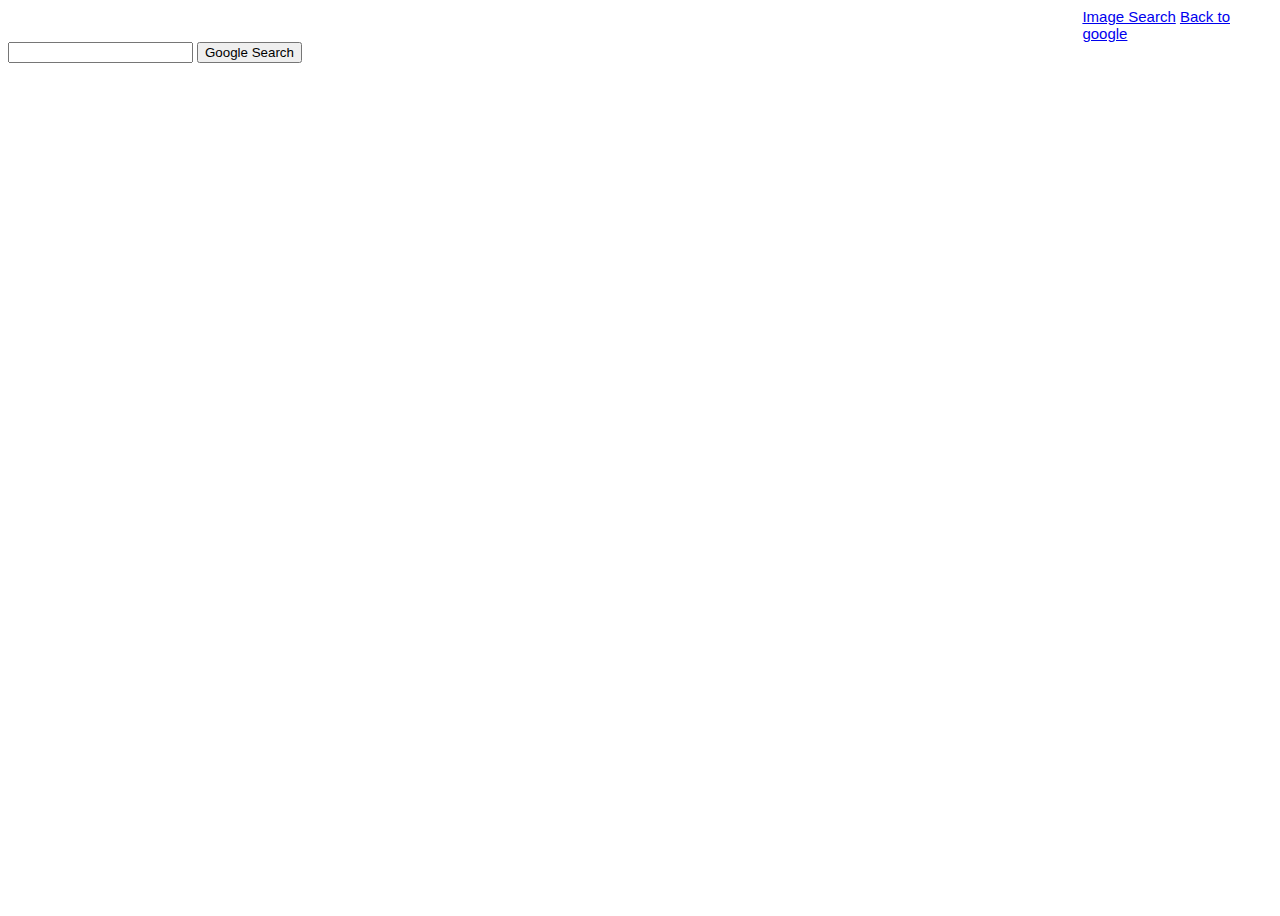
==== advanced.html @ 1f3944aa "Worked on aligning the search bar and the button and also moved the images and advanced search secti" ====
<!DOCTYPE html>
<html lang="en">
<head>
    <meta charset="UTF-8">
    <meta name="viewport" content="width=device-width, initial-scale=1.0">
    <link rel="stylesheet" href="styles.css">
    <title>Search</title>
</head>
<body>
    <div id="alternative">
        <a href="imagesearch.html">Image Search</a>
        <a href="index.html">Back to google</a>
    </div>

    <form action="https://www.google.com/search">
        <input type="text" name="q">
        <input type="submit" value="Google Search">
    </form>
</body>
</html>
---- styles.css ----
body {
    height: 100vh;

}
#alternative{
    font-size:15px;
    font-family:sans-serif;
    text-decoration:none;
    margin-left:85%;
}
#searchbar{
    margin:auto;
    width:30vw;
    height:6vh;

    border-radius:30px;
   
  
}
#searchformbar{
    margin:auto;
    padding-left:40%;
    padding-top:20%;
    height:90%;
    width:100%;


}
#searchformbut{
    margin:auto;
    padding-left:50%;
    padding-top:1%;
    height:90%;
    width:100%;
    


}
#form{
    display:grid;
    grid-column-gap:20px;
    grid-row-gap:10px;
    grid-row: auto;
   
}
#button{
    width:10vw;
    border-radius:9px;
}
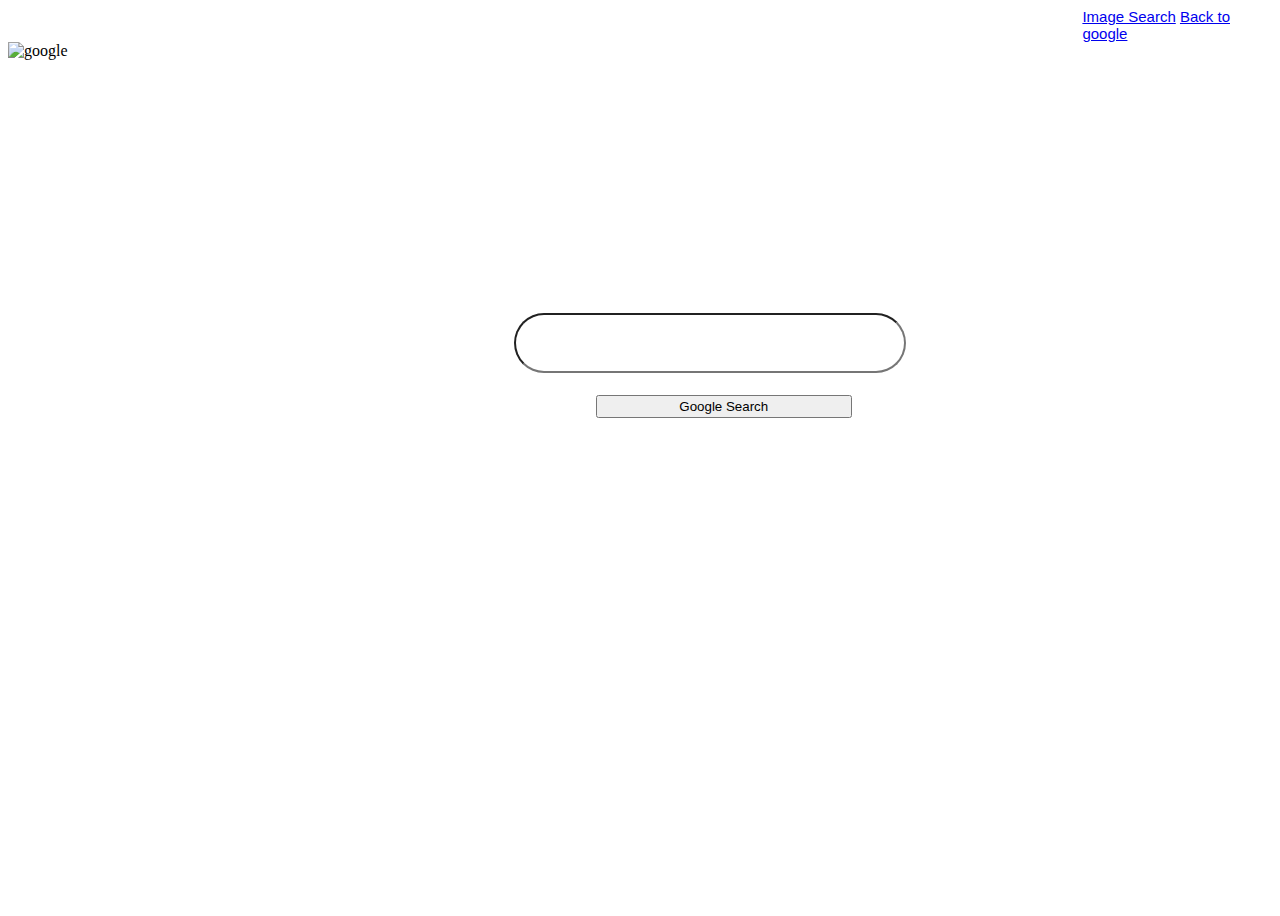
==== commit 28b7e496: "Added the google image but still have a lot to work on the grid scaling" ====
--- a/advanced.html
+++ b/advanced.html
@@ -11,10 +11,20 @@
         <a href="imagesearch.html">Image Search</a>
         <a href="index.html">Back to google</a>
     </div>
-
-    <form action="https://www.google.com/search">
-        <input type="text" name="q">
-        <input type="submit" value="Google Search">
-    </form>
+    <div>
+        <img src="C:\Users\Flavius\Code\Project-1-CS50x\images\pngwing.com.png" alt="google">
+    </div>
+    <div id="searchform">
+        <form  id ="form" action="https://www.google.com/search">
+            <div id="searchformbar">
+            <input id="searchbar" type="text" name="q">
+            </div>
+            
+            <div id="searchformbut">
+            <button><input id="button" type="submit" value="Google Search"></button>
+            </div>
+            
+        </form>
+        </div>
 </body>
 </html>--- a/styles.css
+++ b/styles.css
@@ -12,7 +12,7 @@
     margin:auto;
     width:30vw;
     height:6vh;
-
+    font-size:23px;
     border-radius:30px;
    
   
@@ -28,7 +28,7 @@
 }
 #searchformbut{
     margin:auto;
-    padding-left:50%;
+    padding-left:46.5%;
     padding-top:1%;
     height:90%;
     width:100%;
@@ -44,6 +44,16 @@
    
 }
 #button{
-    width:10vw;
-    border-radius:9px;
+    
+    border:none;
+}
+button{
+    width:20vw;
+}
+
+.google{
+    height:200px;
+    width:200px;
+    margin-left:27vw;
+
 }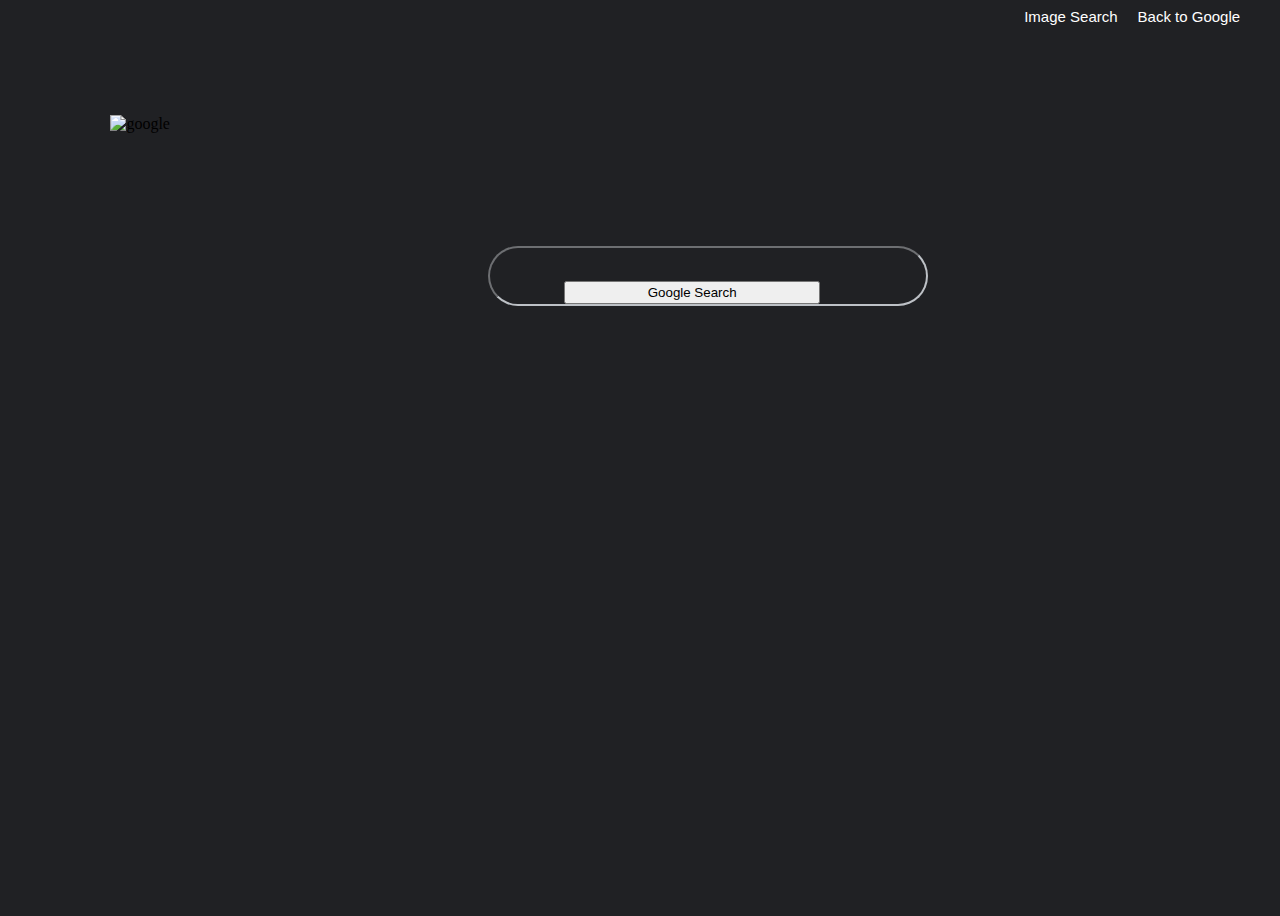
==== commit 2f04c063: "Set up Image Search" ====
--- a/advanced.html
+++ b/advanced.html
@@ -9,7 +9,7 @@
 <body>
     <div id="alternative">
         <a href="imagesearch.html">Image Search</a>
-        <a href="index.html">Back to google</a>
+        <a href="index.html">Back to Google</a>
     </div>
     <div>
         <img src="C:\Users\Flavius\Code\Project-1-CS50x\images\pngwing.com.png" alt="google">
--- a/styles.css
+++ b/styles.css
@@ -1,12 +1,15 @@
 body {
     height: 100vh;
+    background-color:#202124;
 
 }
 #alternative{
     font-size:15px;
     font-family:sans-serif;
     text-decoration:none;
-    margin-left:85%;
+    margin-left:80%;
+    display:flex;
+    gap:15px;
 }
 #searchbar{
     margin:auto;
@@ -14,13 +17,18 @@
     height:6vh;
     font-size:23px;
     border-radius:30px;
+    background-color: #202124;
+    color: white;
+    font-size:14px;
+    border-color:#bdc1c6;
+    padding-left:50px;
    
   
 }
 #searchformbar{
-    margin:auto;
-    padding-left:40%;
-    padding-top:20%;
+    padding-left:38%;
+    font-family:arial, sans-serif;
+    padding-top:9%;
     height:90%;
     width:100%;
 
@@ -28,10 +36,11 @@
 }
 #searchformbut{
     margin:auto;
-    padding-left:46.5%;
-    padding-top:1%;
+    padding-left:44%;
+    padding-top:4%;
     height:90%;
     width:100%;
+
     
 
 
@@ -40,7 +49,8 @@
     display:grid;
     grid-column-gap:20px;
     grid-row-gap:10px;
-    grid-row: auto;
+    grid-template-rows:33% 33% 33%;
+    
    
 }
 #button{
@@ -52,8 +62,84 @@
 }
 
 .google{
-    height:200px;
-    width:200px;
-    margin-left:27vw;
+    height:100px;
+    width:92px;
+    margin-left:35vw;
+    padding-top:25vh;
 
-}+}
+#search{
+    margin-right:1vw;
+}
+#searching{
+    padding-top:5%;
+    
+}
+a{
+    color:white;
+    text-decoration:none;
+    font-family:arial, sans-serif;
+    padding:0 0 0 5px;
+}
+#searchbar:hover{
+    background-color:#353639
+}
+img{
+    width: 272px;px;
+    height:92px;
+    margin-left:8vw;
+    margin-top:7vw;
+}
+#search{
+    border-radius: 5px;
+    background-color:#353639;   
+    color:#e8eaed;
+    width:132.45px;
+    height:36px;
+    
+    
+}
+#search:hover{
+    border:1px solid #5f6368;
+}
+#input-search{
+    position:absolute; 
+    bottom: 37vh;
+    left:39vw; 
+    width:10px; 
+    height:10px;
+}
+
+@media (max-width:412px ) {
+
+    .google{
+        height:100px;
+        width:92px;
+        margin-left:10vw;
+        padding-top:15vh;
+    
+    }
+    #searchbar{
+        margin-left:-17vw;
+        margin-top:7vh;
+        width:60vw;
+        height:5vh;
+        left:30vw;
+    }
+    #searchformbut{
+        display:grid;
+        grid-template-columns: 50% 50%;
+        margin-left:-27vw;
+        margin-top:4vh;
+        column-gap: 30px;
+    }
+    #input-search{
+        display:grid;
+        grid-template-columns: 50% 50%;
+        bottom: 62.7vh;
+        left:25vw; 
+        width:10px; 
+        height:10px;
+    }
+    
+}
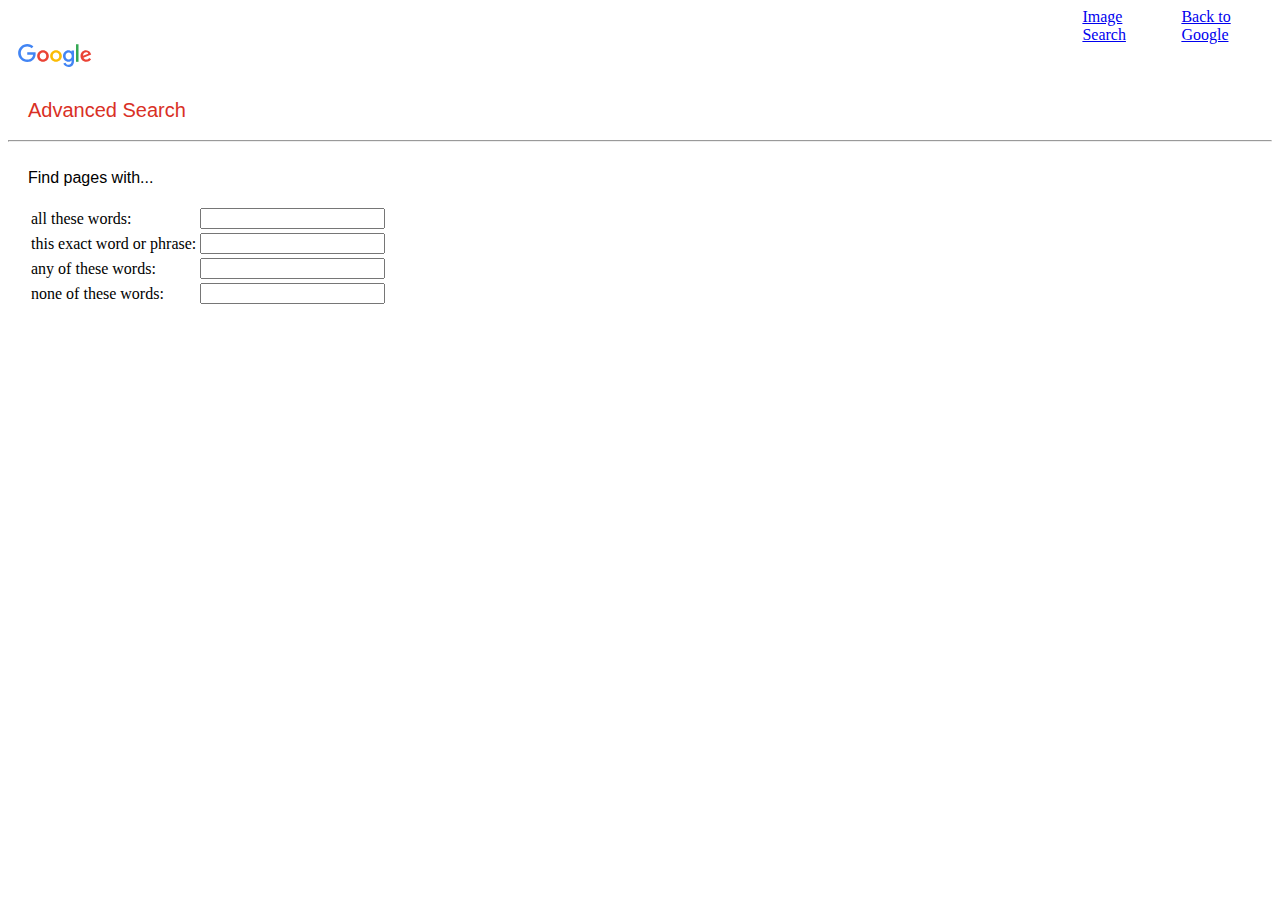
==== commit ee7c12a7: "Started to work on the advanced search page" ====
--- a/advanced.html
+++ b/advanced.html
@@ -3,7 +3,7 @@
 <head>
     <meta charset="UTF-8">
     <meta name="viewport" content="width=device-width, initial-scale=1.0">
-    <link rel="stylesheet" href="styles.css">
+    <link rel="stylesheet" href="advanced.css">
     <title>Search</title>
 </head>
 <body>
@@ -11,20 +11,32 @@
         <a href="imagesearch.html">Image Search</a>
         <a href="index.html">Back to Google</a>
     </div>
-    <div>
-        <img src="C:\Users\Flavius\Code\Project-1-CS50x\images\pngwing.com.png" alt="google">
+    <div >
+        <img 
+        id="google" src="images\advancedlogo.svg" alt="google">
     </div>
-    <div id="searchform">
-        <form  id ="form" action="https://www.google.com/search">
-            <div id="searchformbar">
-            <input id="searchbar" type="text" name="q">
-            </div>
-            
-            <div id="searchformbut">
-            <button><input id="button" type="submit" value="Google Search"></button>
-            </div>
-            
-        </form>
-        </div>
+    
+    <h3 id="title">Advanced Search</h3>
+    <hr>
+    <h3 id="title2">Find pages with...</h3>
+    <table>
+        <tr >
+            <td>all these words: </td>
+            <td><input type="text"></td>
+        </tr>
+        <tr >
+            <td>this exact word or phrase: </td>
+            <td><input type="text"></td>
+        </tr>
+        <tr >
+            <td>any of these words: </td>
+            <td><input type="text"></td>
+        </tr>
+        <tr >
+            <td>none of these words: </td>
+            <td><input type="text"></td>
+        </tr>
+    </table>
+
 </body>
 </html>--- a/advanced.css
+++ b/advanced.css
@@ -0,0 +1,43 @@
+#alternative{
+    display:flex;
+    margin-left:85%;
+    gap:20px;
+}
+#google{
+    display: inline-block;
+    height: 24px;
+    width: 74px;
+    margin-left:10px;
+}
+#title{
+    font-family:arial, sans-serif;
+    color: #d93025;
+    font-size:20px;
+    margin-top: 3vh;
+    margin-bottom: 2vh;
+    margin-left:20px;
+    padding: 0;
+    border: 0;
+    font-weight: inherit;
+    font-style: inherit;
+    
+    text-decoration: none;
+}
+#title2{
+    font-family:arial, sans-serif;
+    color: black;
+    font-size:20px;
+    margin-top: 3vh;
+    margin-bottom: 2vh;
+    margin-left:20px;
+    padding: 0;
+    border: 0;
+    font-weight: inherit;
+    font-style: inherit;
+    font-size: 100%;
+    text-decoration: none;
+}
+table{
+    height:30px;
+    margin-left:20px;
+}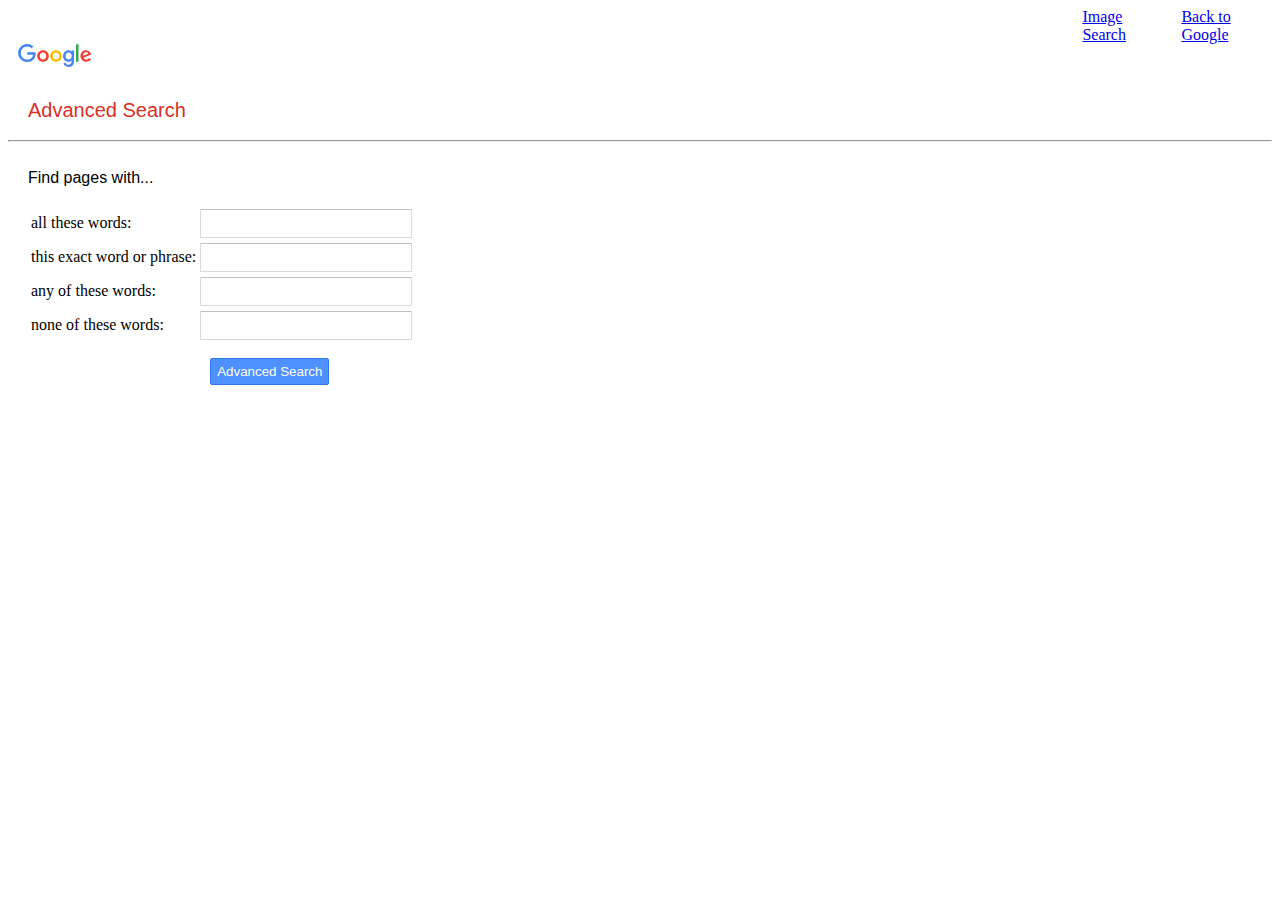
==== commit 1380ca1c: "Added the button and styled a little bit the input bars" ====
--- a/advanced.html
+++ b/advanced.html
@@ -21,22 +21,23 @@
     <h3 id="title2">Find pages with...</h3>
     <table>
         <tr >
-            <td>all these words: </td>
-            <td><input type="text"></td>
+            <td id="question">all these words: </td>
+            <td><input id="txtinput" type="text"></td>
         </tr>
         <tr >
-            <td>this exact word or phrase: </td>
-            <td><input type="text"></td>
+            <td id="question">this exact word or phrase: </td>
+            <td><input id="txtinput" type="text"></td>
         </tr>
         <tr >
-            <td>any of these words: </td>
-            <td><input type="text"></td>
+            <td id="question">any of these words: </td>
+            <td><input id="txtinput" type="text"></td>
         </tr>
         <tr >
-            <td>none of these words: </td>
-            <td><input type="text"></td>
+            <td id="question">none of these words: </td>
+            <td><input id="txtinput" type="text"></td>
         </tr>
     </table>
+    <input id="search" type="submit" value="Advanced Search">
 
 </body>
 </html>--- a/advanced.css
+++ b/advanced.css
@@ -40,4 +40,36 @@
 table{
     height:30px;
     margin-left:20px;
+}
+#search{
+    margin-left: 16%;;
+    height:27px;
+    background-color:#4d90fe;
+    background-image: linear-gradient(top,#4d90fe,#4787ed);
+    color: #fff;
+    border: 1px solid #3079ed;
+    border-radius:2px;
+    margin-top:15px;
+}
+#search:hover{
+    background-color: #357ae8;
+    border: 1px solid #2f5bb7;
+    background-image: linear-gradient(top,#4d90fe,#357ae8);
+
+}
+#txtinput{
+    -webkit-border-radius: 1px;
+    -moz-border-radius: 1px;
+    border-radius: 1px;
+    border: 1px solid #d9d9d9;
+    border-top: 1px solid #c0c0c0;
+    font-size: 13px;
+    height: 25px;
+    padding: 1px 8px;
+    width:100%;
+}
+#question{
+    height: 30px;
+    display: table-cell;
+    vertical-align: middle;
 }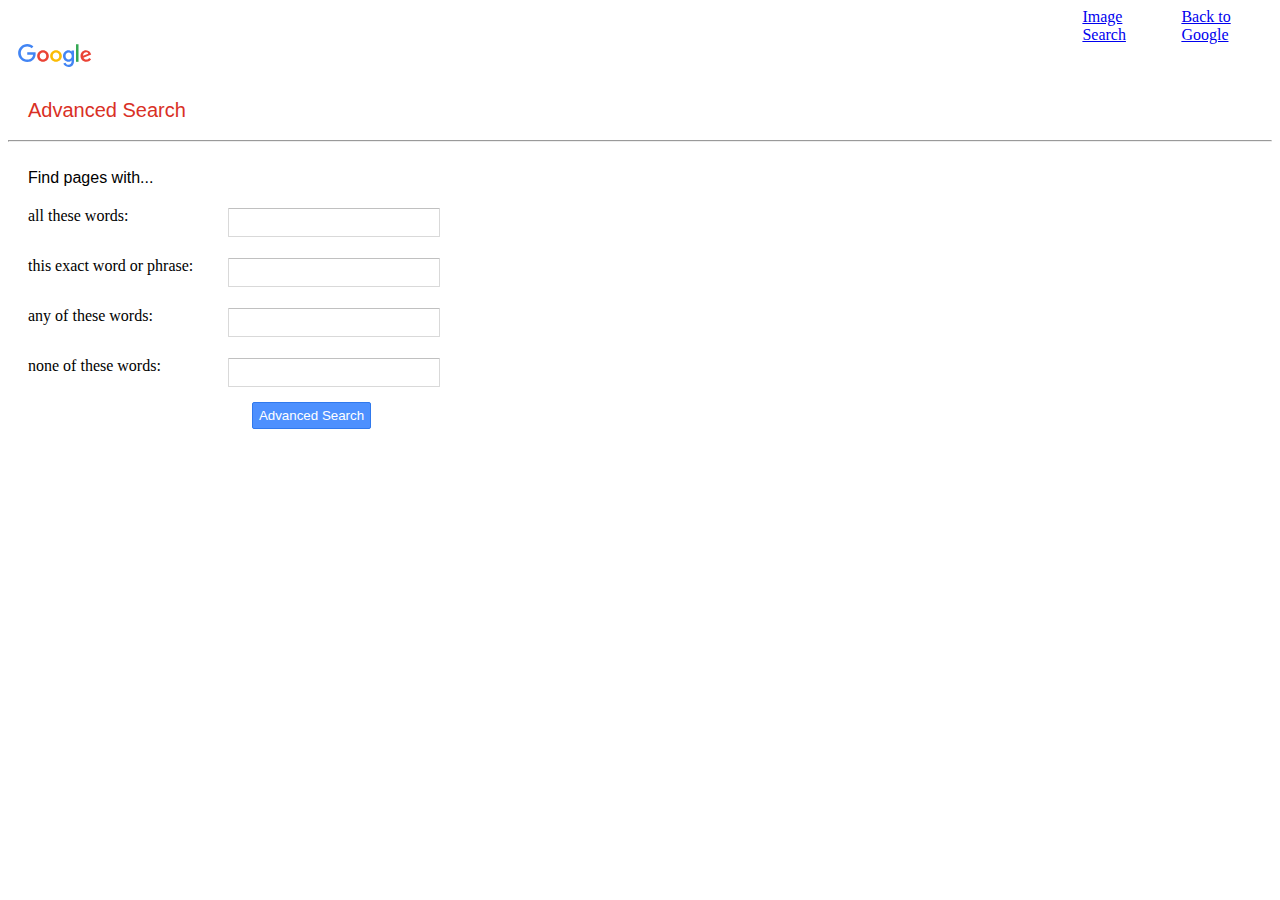
==== commit 3716dd78: "This is the finished project, without responsive design on other resolutions" ====
--- a/advanced.html
+++ b/advanced.html
@@ -19,25 +19,26 @@
     <h3 id="title">Advanced Search</h3>
     <hr>
     <h3 id="title2">Find pages with...</h3>
-    <table>
-        <tr >
-            <td id="question">all these words: </td>
-            <td><input id="txtinput" type="text"></td>
-        </tr>
-        <tr >
-            <td id="question">this exact word or phrase: </td>
-            <td><input id="txtinput" type="text"></td>
-        </tr>
-        <tr >
-            <td id="question">any of these words: </td>
-            <td><input id="txtinput" type="text"></td>
-        </tr>
-        <tr >
-            <td id="question">none of these words: </td>
-            <td><input id="txtinput" type="text"></td>
-        </tr>
-    </table>
-    <input id="search" type="submit" value="Advanced Search">
+    <form action="https://www.google.com/search">
+        <div class="row-input">
+            <div class="left">all these words: </div>
+            <div><input class="right" type="text" name="as_q"></div>
+        </div>
+        <div class="row-input">
+            <div class="left">this exact word or phrase: </div>
+            <div><input class="right" type="text" name="as_epq"></div>
+        </div>
+        <div class="row-input">
+            <div class="left">any of these words: </div>
+            <div><input class="right" type="text" name="as_oq"></div>
+        </div>
+        <div class="row-input">
+            <div class="left">none of these words: </div>
+            <div><input class="right" type="text" name="as_eq"></div>
+        </div>
+        <input id="search" type="submit" value="Advanced Search" >
+    </form>
+    
 
 </body>
 </html>--- a/advanced.css
+++ b/advanced.css
@@ -8,6 +8,12 @@
     height: 24px;
     width: 74px;
     margin-left:10px;
+}
+.row-input{
+    display:flex;
+    flex-direction:row;
+    align-items:center;
+    margin-top:20px;
 }
 #title{
     font-family:arial, sans-serif;
@@ -37,12 +43,12 @@
     font-size: 100%;
     text-decoration: none;
 }
-table{
+form{
     height:30px;
     margin-left:20px;
 }
 #search{
-    margin-left: 16%;;
+    margin-left: 18%;;
     height:27px;
     background-color:#4d90fe;
     background-image: linear-gradient(top,#4d90fe,#4787ed);
@@ -57,7 +63,7 @@
     background-image: linear-gradient(top,#4d90fe,#357ae8);
 
 }
-#txtinput{
+.right{
     -webkit-border-radius: 1px;
     -moz-border-radius: 1px;
     border-radius: 1px;
@@ -68,8 +74,9 @@
     padding: 1px 8px;
     width:100%;
 }
-#question{
+.left{
     height: 30px;
+    width:200px;
     display: table-cell;
     vertical-align: middle;
 }